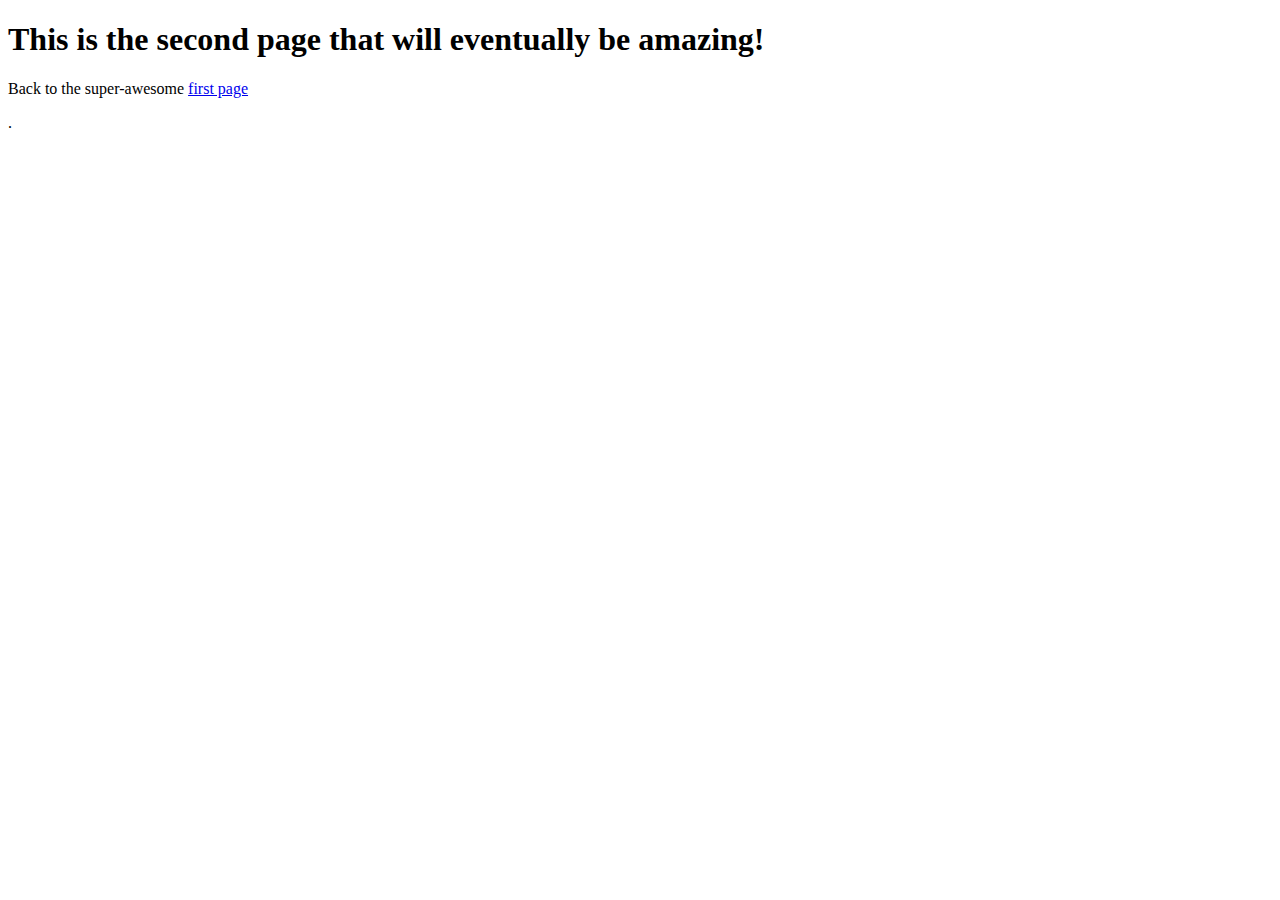
==== page2.html @ d495104a "Initial commit" ====
<!DOCTYPE html>
<html lang="en">
<head>
    <meta charset="UTF-8">
    <meta name="viewport" content="width=device-width, initial-scale=1.0">
    <title>Number 1 Tiger King Bestsuperfan Site</title>
</head>
<body>
    <h1>This is the second page that will eventually be amazing!</h1>

    <p>Back to the super-awesome <a href="index.html">first page</a><div class="">.</p>
</body>
</html>
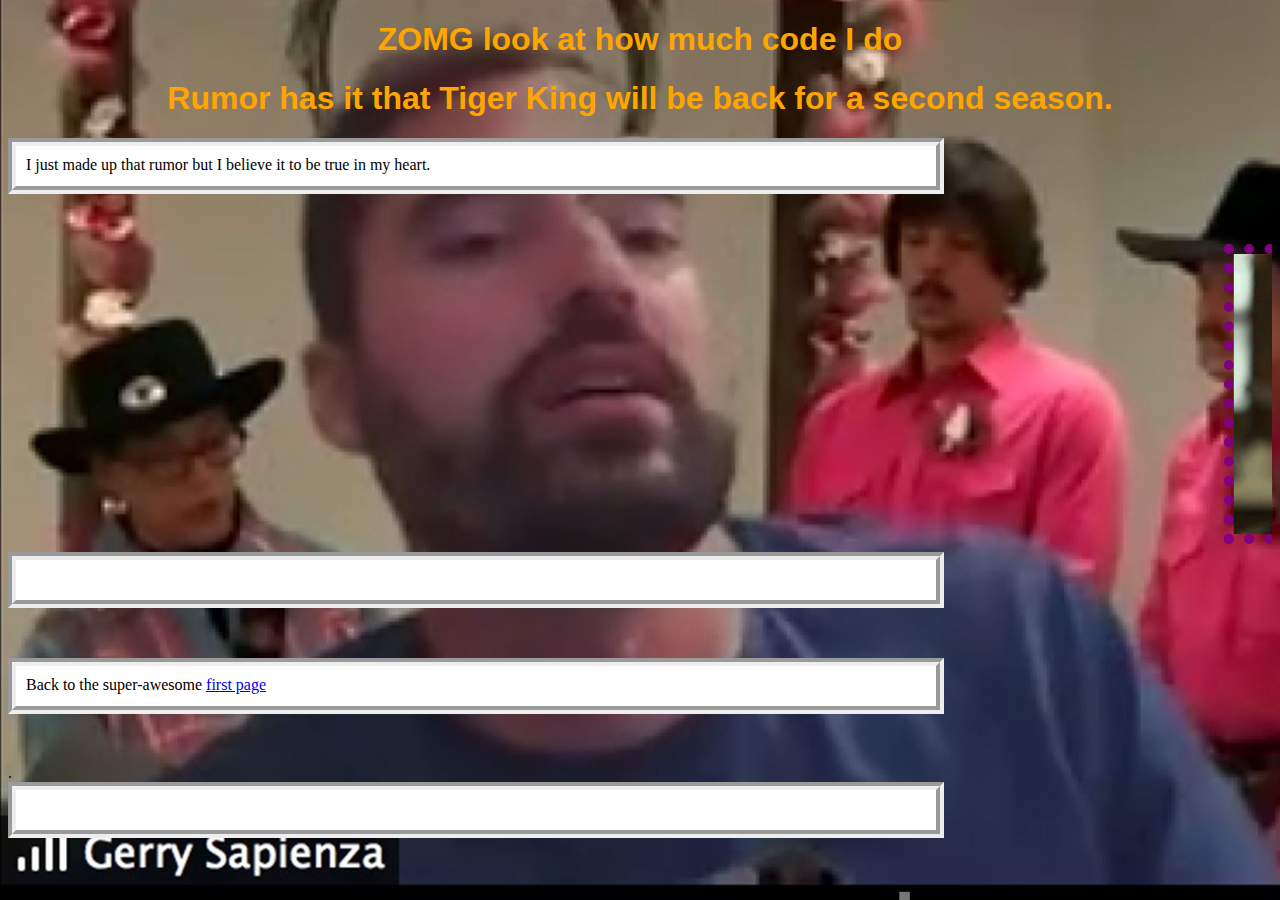
==== commit 58006512: "CSS Updates" ====
--- a/page2.html
+++ b/page2.html
@@ -5,9 +5,17 @@
     <meta name="viewport" content="width=device-width, initial-scale=1.0">
     <title>Number 1 Tiger King Bestsuperfan Site</title>
 </head>
+<link rel="stylesheet" href="styles.css">
 <body>
-    <h1>This is the second page that will eventually be amazing!</h1>
-
+    <h1>ZOMG look at how much code I do</h1>
+    <h1 class="vince">Rumor has it that Tiger King will be back for a second season.</h1>
+    <p>I just made up that rumor but I believe it to be true in my heart.
+        <div>
+            <marquee behavior="scroll" direction="left">
+                <img class="hubby" src="tenor.gif">
+            </marquee>
+        </div>
+    </p>
     <p>Back to the super-awesome <a href="index.html">first page</a><div class="">.</p>
 </body>
 </html>--- a/styles.css
+++ b/styles.css
@@ -0,0 +1,32 @@
+body{
+    background-attachment: fixed;
+    background-color: white;
+    background-image: url(tkwedding.JPG);
+    background-repeat: repeat;
+    background-size: cover;
+    /*for an image background you need all 5 of the above lines*/
+}
+
+h1{
+    color: orange;
+    font-family: Impact, Haettenschweiler, 'Arial Narrow Bold', sans-serif;
+    text-align: center;
+}
+
+p{
+    border-style: groove;
+    border-width: 8px;
+    background-color: white;
+    height: 20px;
+    width: 900px;
+    margin: 0 100px 50px 0;
+    /*build a margin around the paragraph, basically can be used as a space*/
+    padding: 10px 10px 10px 10px;
+    /*padding adds room around the box, basically expands the margins of the box itself*/
+}
+
+img.hubby{
+    border-color: purple;
+    border-style: dotted;
+    border-width: 10px;
+}